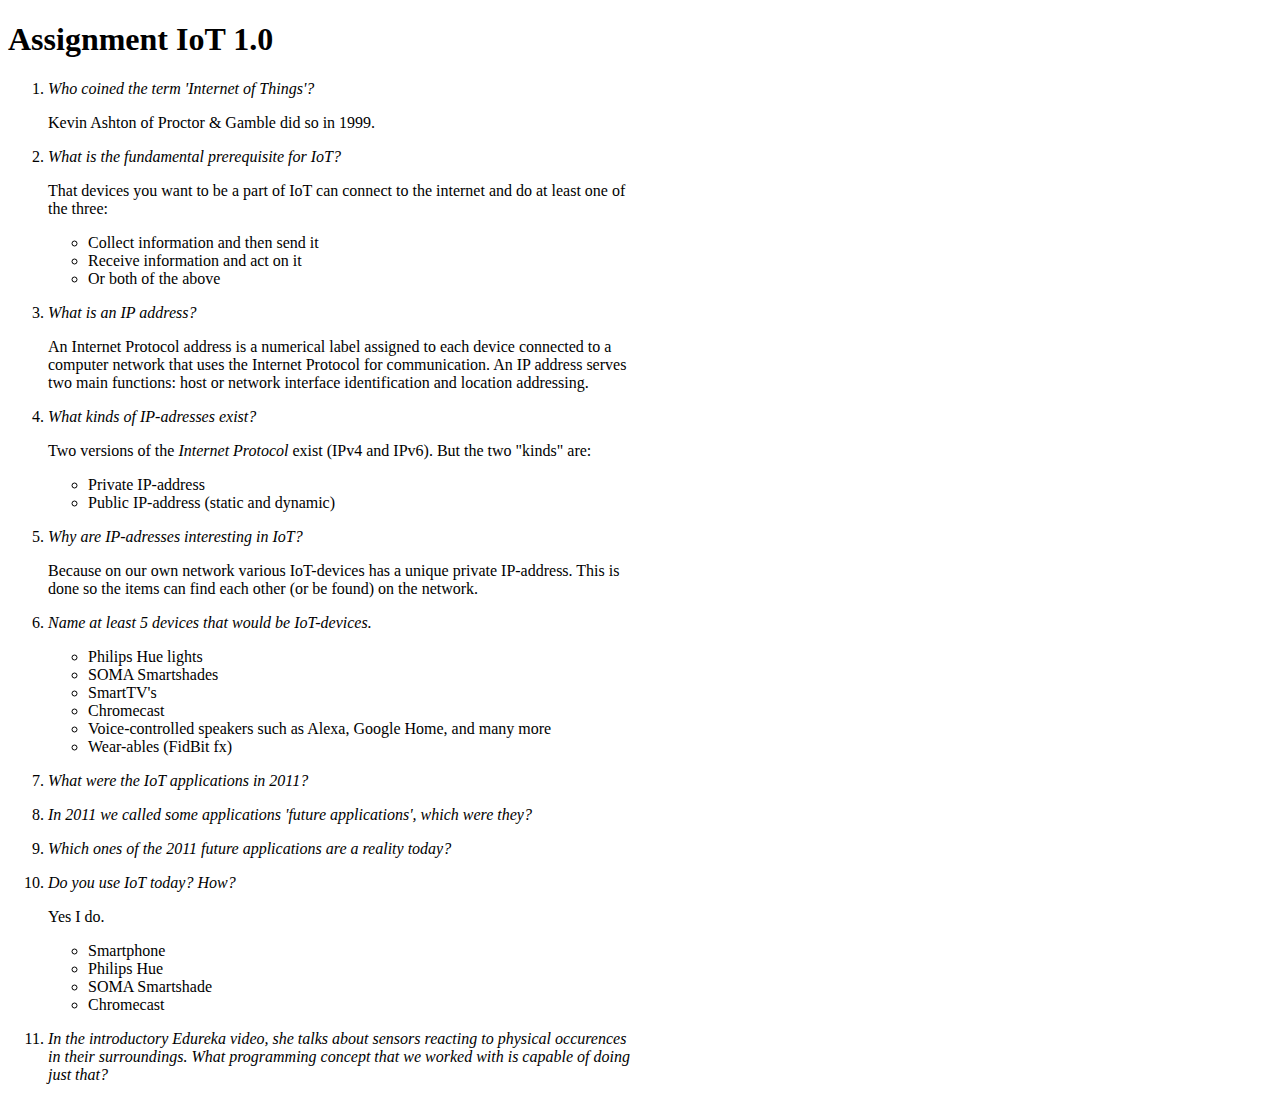
==== assignments/IoT/1-IoT/index.html @ 7ca3b4fe "New commit" ====
<!DOCTYPE html>
<html lang="en">
<head>
    <meta charset="UTF-8">
    <meta name="viewport" content="width=device-width, initial-scale=1.0">
    <title>Document</title>
    <link rel="stylesheet" href="css/style.css">
</head>
<body>
    <header>
        <h1>Assignment IoT 1.0</h1>
    </header>

    <main>
        <div class="wrapper">
            <ol>
                <li>
                    <em>Who coined the term 'Internet of Things'?</em>
                    <p>
                        Kevin Ashton of Proctor & Gamble did so in 1999.
                    </p>
                </li>
                <li>
                    <em>What is the fundamental prerequisite for IoT?</em>
                    <p>
                        That devices you want to be a part of IoT can connect to the internet and do at least one of the three:
                        <ul>
                            <li>Collect information and then send it</li>
                            <li>Receive information and act on it</li>
                            <li>Or both of the above</li>
                        </ul>
                    </p>
                </li>
                <li>
                    <em>What is an IP address?</em>
                    <p>
                        An Internet Protocol address is a numerical label assigned to each device connected to a computer network that uses the Internet Protocol for communication. 
                        An IP address serves two main functions: host or network interface identification and location addressing.
                    </p>
                </li>
                <li>
                    <em>What kinds of IP-adresses exist?</em>
                    <p>
                        Two versions of the <em>Internet Protocol</em> exist (IPv4 and IPv6).
                        But the two "kinds" are:
                        <ul>
                            <li>Private IP-address</li>
                            <li>Public IP-address (static and dynamic)</li>
                        </ul>
                    </p>
                </li>
                <li>
                    <em>Why are IP-adresses interesting in IoT?</em>
                    <p>
                        Because on our own network various IoT-devices has a unique private IP-address. 
                        This is done so the items can find each other (or be found) on the network.
                    </p>
                </li>
                <li>
                    <em>Name at least 5 devices that would be IoT-devices.</em>
                    <p>
                        <ul>
                            <li>Philips Hue lights</li>
                            <li>SOMA Smartshades</li>
                            <li>SmartTV's</li>
                            <li>Chromecast</li>
                            <li>Voice-controlled speakers such as Alexa, Google Home, and many more</li>
                            <li>Wear-ables (FidBit fx)</li>
                        </ul>
                    </p>
                </li>
                <li>
                    <em>What were the IoT applications in 2011?</em>
                    <p>

                    </p>
                </li>
                <li>
                    <em>In 2011 we called some applications 'future applications', which were they?</em>
                    <p>

                    </p>
                </li>
                <li>
                    <p>
                        <em>Which ones of the 2011 future applications are a reality today?</em>
                        <p>

                        </p>
                    </p>
                </li>
                <li>
                    <em>Do you use IoT today? How?</em>
                    <p>
                        Yes I do.
                        <ul>
                            <li>Smartphone</li>
                            <li>Philips Hue</li>
                            <li>SOMA Smartshade</li>
                            <li>Chromecast</li>
                        </ul>
                    </p>
                </li>
                <li>
                    <em>In the introductory Edureka video, she talks about sensors reacting to physical occurences in their surroundings.
                        What programming concept that we worked with is capable of doing just that?</em>
                </li>
            </ol>
        </div>
    </main>




</body>
</html>
---- assignments/IoT/1-IoT/css/style.css ----
main {
    max-width: 50%;
}
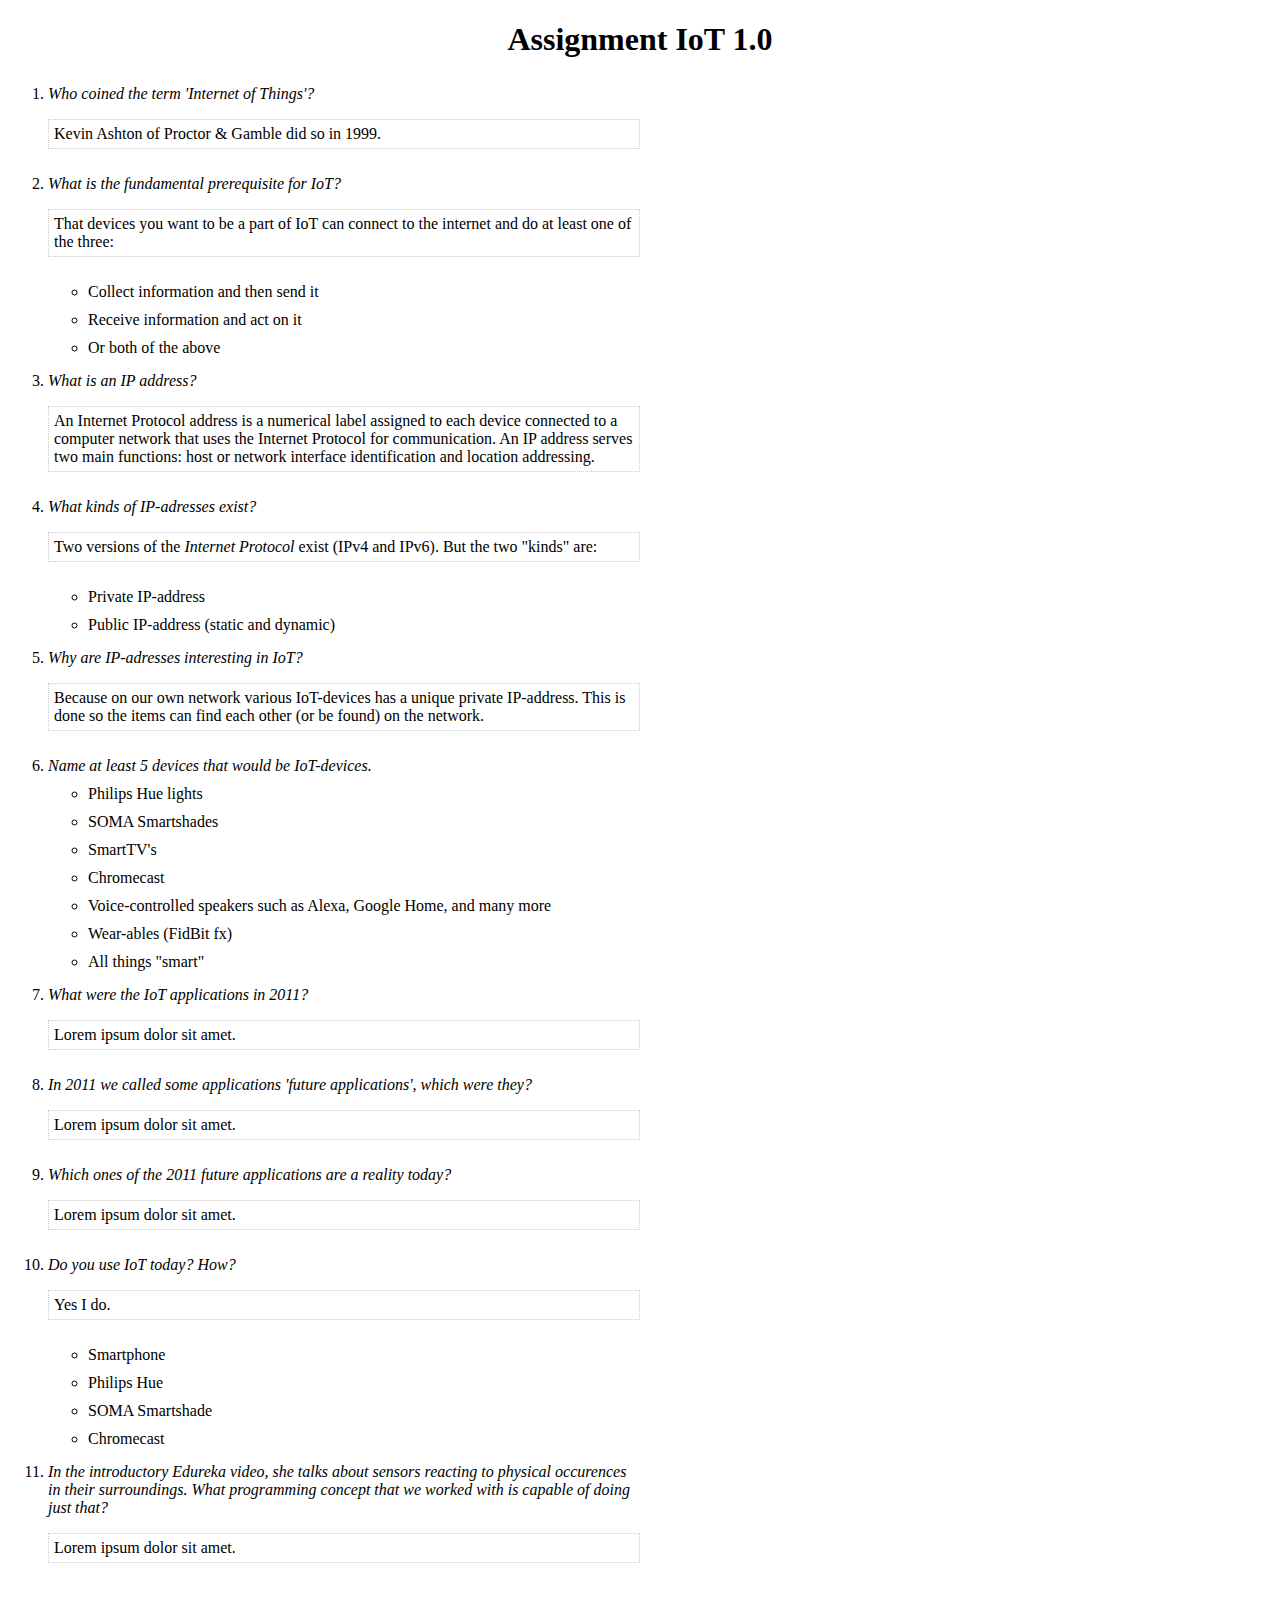
==== commit 0cea5d91: "New commit." ====
--- a/assignments/IoT/1-IoT/index.html
+++ b/assignments/IoT/1-IoT/index.html
@@ -24,12 +24,12 @@
                     <em>What is the fundamental prerequisite for IoT?</em>
                     <p>
                         That devices you want to be a part of IoT can connect to the internet and do at least one of the three:
-                        <ul>
-                            <li>Collect information and then send it</li>
-                            <li>Receive information and act on it</li>
-                            <li>Or both of the above</li>
-                        </ul>
                     </p>
+                    <ul>
+                        <li>Collect information and then send it</li>
+                        <li>Receive information and act on it</li>
+                        <li>Or both of the above</li>
+                    </ul>
                 </li>
                 <li>
                     <em>What is an IP address?</em>
@@ -43,11 +43,11 @@
                     <p>
                         Two versions of the <em>Internet Protocol</em> exist (IPv4 and IPv6).
                         But the two "kinds" are:
-                        <ul>
-                            <li>Private IP-address</li>
-                            <li>Public IP-address (static and dynamic)</li>
-                        </ul>
                     </p>
+                    <ul>
+                        <li>Private IP-address</li>
+                        <li>Public IP-address (static and dynamic)</li>
+                    </ul>
                 </li>
                 <li>
                     <em>Why are IP-adresses interesting in IoT?</em>
@@ -58,52 +58,52 @@
                 </li>
                 <li>
                     <em>Name at least 5 devices that would be IoT-devices.</em>
-                    <p>
-                        <ul>
-                            <li>Philips Hue lights</li>
-                            <li>SOMA Smartshades</li>
-                            <li>SmartTV's</li>
-                            <li>Chromecast</li>
-                            <li>Voice-controlled speakers such as Alexa, Google Home, and many more</li>
-                            <li>Wear-ables (FidBit fx)</li>
-                        </ul>
-                    </p>
+                    <ul>
+                        <li>Philips Hue lights</li>
+                        <li>SOMA Smartshades</li>
+                        <li>SmartTV's</li>
+                        <li>Chromecast</li>
+                        <li>Voice-controlled speakers such as Alexa, Google Home, and many more</li>
+                        <li>Wear-ables (FidBit fx)</li>
+                        <li>All things "smart"</li>
+                    </ul>
                 </li>
                 <li>
                     <em>What were the IoT applications in 2011?</em>
                     <p>
-
+                        Lorem ipsum dolor sit amet.
                     </p>
                 </li>
                 <li>
                     <em>In 2011 we called some applications 'future applications', which were they?</em>
                     <p>
-
+                        Lorem ipsum dolor sit amet.
                     </p>
                 </li>
                 <li>
+                    <em>Which ones of the 2011 future applications are a reality today?</em>
                     <p>
-                        <em>Which ones of the 2011 future applications are a reality today?</em>
-                        <p>
-
-                        </p>
+                        Lorem ipsum dolor sit amet.
                     </p>
                 </li>
                 <li>
                     <em>Do you use IoT today? How?</em>
                     <p>
                         Yes I do.
-                        <ul>
-                            <li>Smartphone</li>
-                            <li>Philips Hue</li>
-                            <li>SOMA Smartshade</li>
-                            <li>Chromecast</li>
-                        </ul>
                     </p>
+                    <ul>
+                        <li>Smartphone</li>
+                        <li>Philips Hue</li>
+                        <li>SOMA Smartshade</li>
+                        <li>Chromecast</li>
+                    </ul>
                 </li>
                 <li>
                     <em>In the introductory Edureka video, she talks about sensors reacting to physical occurences in their surroundings.
                         What programming concept that we worked with is capable of doing just that?</em>
+                    <p>
+                        Lorem ipsum dolor sit amet.
+                    </p>
                 </li>
             </ol>
         </div>
--- a/assignments/IoT/1-IoT/css/style.css
+++ b/assignments/IoT/1-IoT/css/style.css
@@ -1,3 +1,24 @@
-main {
+* {
+    box-sizing: border-box;
+}
+
+header {
+    text-align: center;
+}
+
+.wrapper {
     max-width: 50%;
+}
+
+p {
+    border: 1px dotted #ccc;
+    padding: 5px;
+}
+
+ol li {
+    padding: 5px 0;
+}
+
+ul {
+    padding-top: 5px;
 }